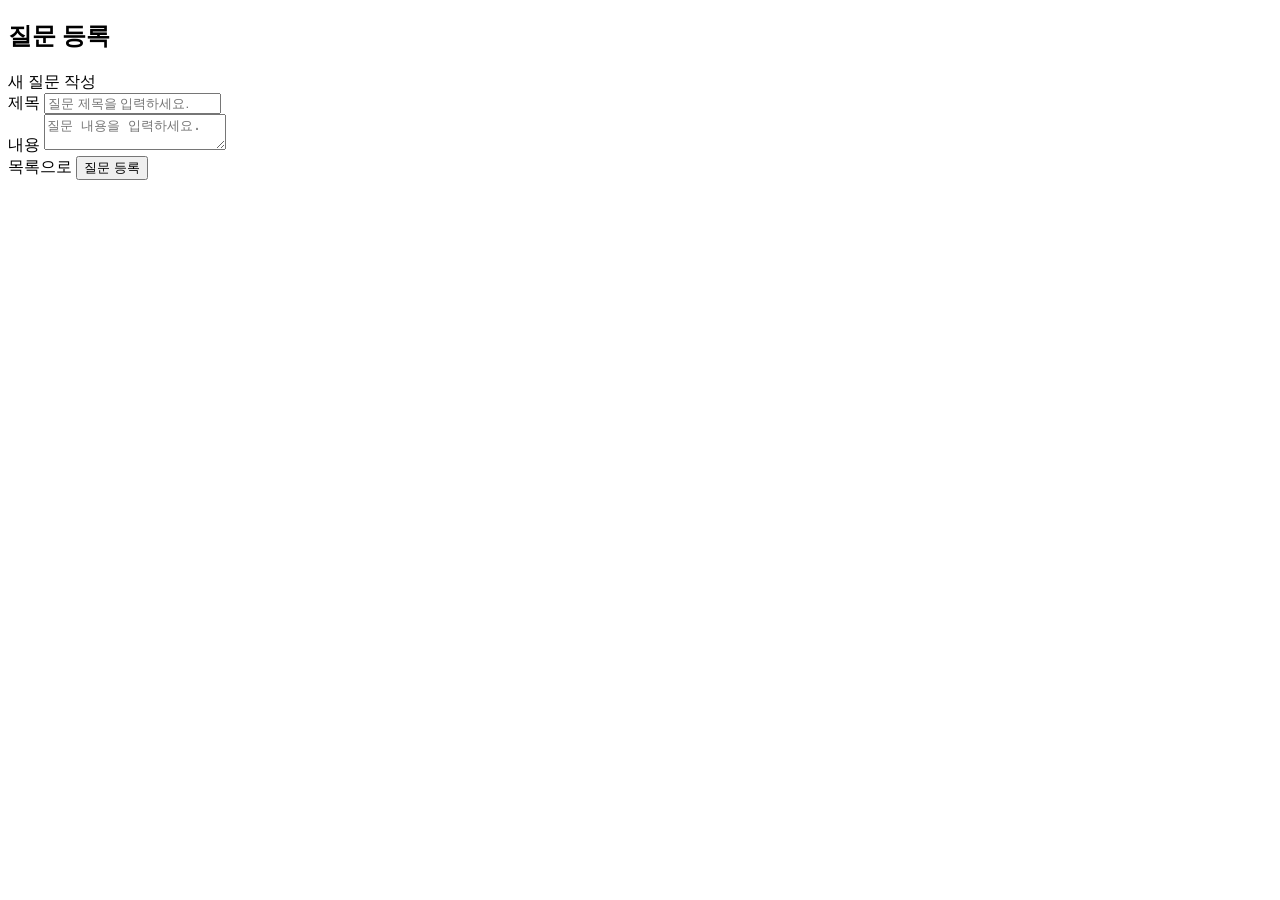
==== src/main/resources/templates/question_form.html @ 2abd9de9 "답변 등록 기능 추가 답변 목록 출력 기능 추가 질문 등록 폼 추가" ====
<!DOCTYPE html>
<html lang="ko" xmlns:th="http://www.thymeleaf.org">
<head>
    <meta charset="UTF-8">
    <meta name="viewport" content="width=device-width, initial-scale=1.0">
    <title>질문 등록</title>
    <link rel="stylesheet" th:href="@{/css/question-form.css}">
</head>
<body>
    <div class="page-container">

        <!-- 페이지 제목 -->
        <div class="page-header">
            <h2 class="page-title">질문 등록</h2>
        </div>

        <!-- 질문 등록 폼 카드 -->
        <div class="card">
            <div class="card-header">새 질문 작성</div>
            <div class="card-body">
                <form th:action="@{/question/create}" method="post">
                    <div class="form-group">
                        <label for="subject" class="form-label">제목</label>
                        <input type="text"
                               id="subject"
                               name="subject"
                               class="form-input"
                               placeholder="질문 제목을 입력하세요."
                               required>
                    </div>

                    <div class="form-group">
                        <label for="content" class="form-label">내용</label>
                        <textarea id="content"
                                  name="content"
                                  class="form-textarea"
                                  placeholder="질문 내용을 입력하세요."
                                  required></textarea>
                    </div>

                    <div class="form-actions">
                        <a th:href="@{/question/list}" class="btn btn-secondary">목록으로</a>
                        <button type="submit" class="btn btn-primary">질문 등록</button>
                    </div>
                </form>
            </div>
        </div>

    </div>
</body>
</html>
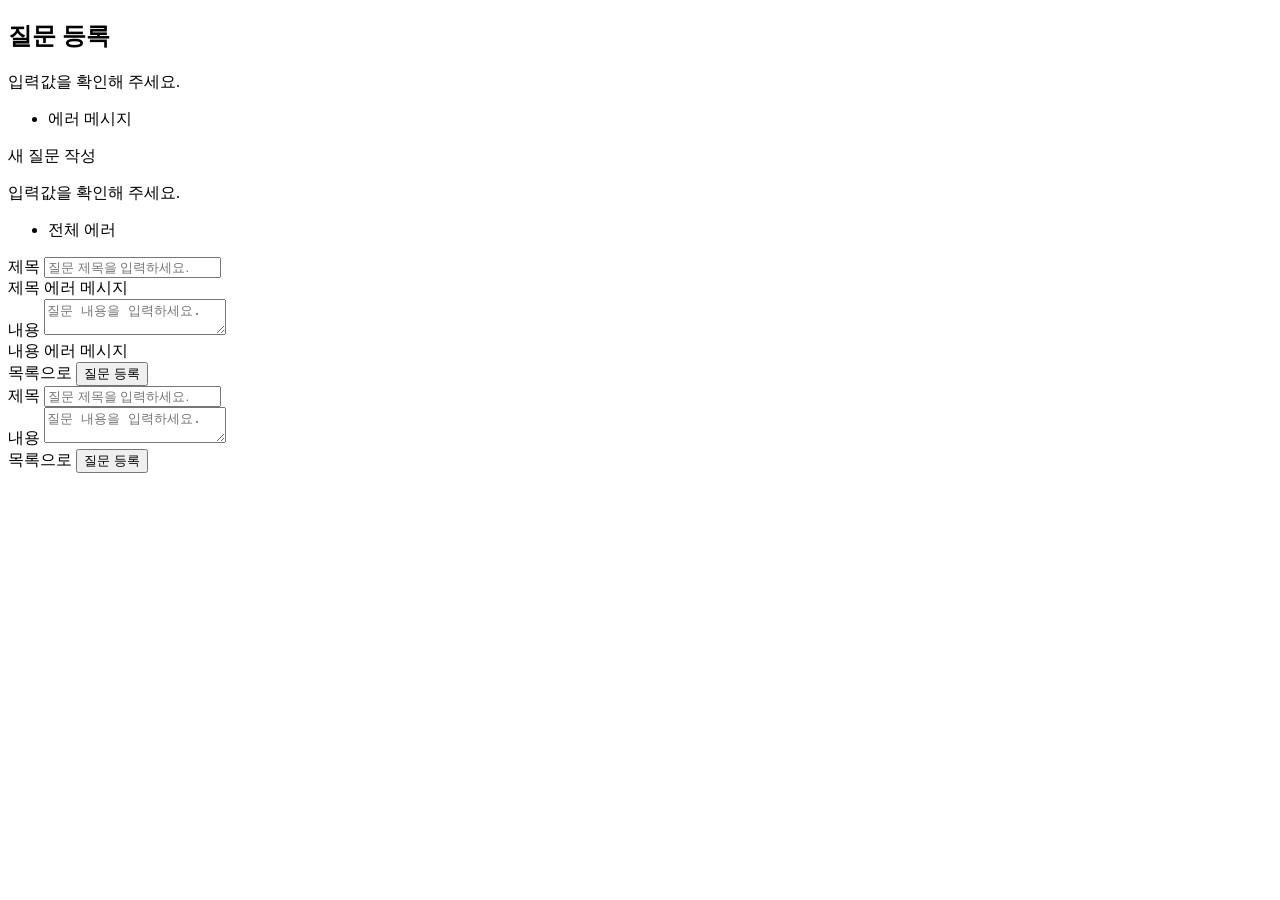
==== commit b5d951d1: "validation 기능 추가" ====
--- a/src/main/resources/templates/question_form.html
+++ b/src/main/resources/templates/question_form.html
@@ -14,28 +14,87 @@
             <h2 class="page-title">질문 등록</h2>
         </div>
 
+        <!-- 단일 에러 메시지(errMsg)가 전달된 경우 -->
+        <div th:if="${errMsg != null}" class="validation-alert" role="alert">
+            <p class="validation-alert-title">입력값을 확인해 주세요.</p>
+            <ul class="validation-alert-list">
+                <li th:text="${errMsg}">에러 메시지</li>
+            </ul>
+        </div>
+
         <!-- 질문 등록 폼 카드 -->
         <div class="card">
             <div class="card-header">새 질문 작성</div>
             <div class="card-body">
-                <form th:action="@{/question/create}" method="post">
+                <!-- Case A: Form 객체(questionForm)와 BindingResult를 사용하는 경우 -->
+                <form th:if="${questionForm != null}"
+                      th:action="@{/question/create}"
+                      th:object="${questionForm}"
+                      method="post"
+                      novalidate>
+
+                    <!-- 전체 폼 단위 에러(global errors)가 있을 때 표시 -->
+                    <div th:if="${#fields.hasGlobalErrors()}" class="validation-alert" role="alert">
+                        <p class="validation-alert-title">입력값을 확인해 주세요.</p>
+                        <ul class="validation-alert-list">
+                            <li th:each="err : ${#fields.globalErrors()}" th:text="${err}">전체 에러</li>
+                        </ul>
+                    </div>
+
                     <div class="form-group">
                         <label for="subject" class="form-label">제목</label>
                         <input type="text"
                                id="subject"
-                               name="subject"
+                               th:field="*{subject}"
+                               th:classappend="${#fields.hasErrors('subject')} ? 'input-error' : ''"
                                class="form-input"
-                               placeholder="질문 제목을 입력하세요."
-                               required>
+                               placeholder="질문 제목을 입력하세요.">
+                        <div th:if="${#fields.hasErrors('subject')}" class="field-error">
+                            <span th:each="err : ${#fields.errors('subject')}" th:text="${err}">제목 에러 메시지</span>
+                        </div>
                     </div>
 
                     <div class="form-group">
                         <label for="content" class="form-label">내용</label>
                         <textarea id="content"
+                                  th:field="*{content}"
+                                  th:classappend="${#fields.hasErrors('content')} ? 'input-error' : ''"
+                                  class="form-textarea"
+                                  placeholder="질문 내용을 입력하세요."></textarea>
+                        <div th:if="${#fields.hasErrors('content')}" class="field-error">
+                            <span th:each="err : ${#fields.errors('content')}" th:text="${err}">내용 에러 메시지</span>
+                        </div>
+                    </div>
+
+                    <div class="form-actions">
+                        <a th:href="@{/question/list}" class="btn btn-secondary">목록으로</a>
+                        <button type="submit" class="btn btn-primary">질문 등록</button>
+                    </div>
+                </form>
+
+                <!-- Case B: Form 객체 없이 @RequestParam + Model(errMsg, subject, content)로 처리하는 경우 -->
+                <form th:if="${questionForm == null}"
+                      th:action="@{/question/create}"
+                      method="post"
+                      novalidate>
+
+                    <div class="form-group">
+                        <label for="subjectPlain" class="form-label">제목</label>
+                        <input type="text"
+                               id="subjectPlain"
+                               name="subject"
+                               th:value="${subject}"
+                               class="form-input"
+                               placeholder="질문 제목을 입력하세요.">
+                    </div>
+
+                    <div class="form-group">
+                        <label for="contentPlain" class="form-label">내용</label>
+                        <textarea id="contentPlain"
                                   name="content"
+                                  th:text="${content}"
                                   class="form-textarea"
-                                  placeholder="질문 내용을 입력하세요."
-                                  required></textarea>
+                                  placeholder="질문 내용을 입력하세요."></textarea>
                     </div>
 
                     <div class="form-actions">
